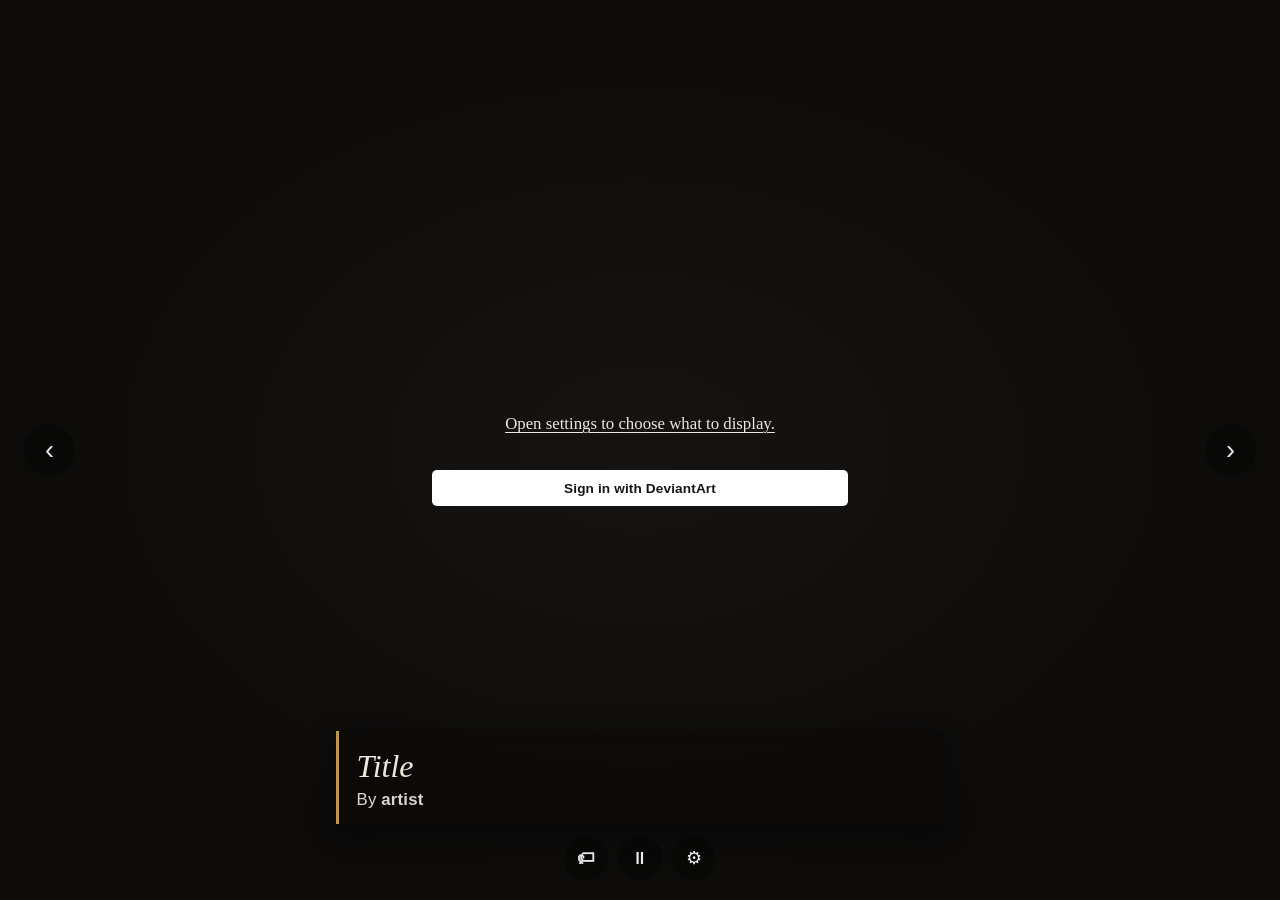
==== index.html @ f148f43a "Gallery Wall — DIY / self-host edition Sanitized, self-hostable build of the museum-style DeviantArt" ====
<!doctype html>
<html lang="en">
<head>
<meta charset="utf-8" />
<title>Gallery Wall — DeviantArt Slideshow</title>
<meta name="viewport" content="width=device-width, initial-scale=1, viewport-fit=cover" />
<meta name="theme-color" content="#0c0b0a" />
<meta name="description" content="A fullscreen, museum-style slideshow for DeviantArt artwork." />
<link rel="manifest" href="manifest.webmanifest" />
<link rel="icon" href="icon.svg" type="image/svg+xml" />
<link rel="apple-touch-icon" href="icon.svg" />
<meta name="apple-mobile-web-app-capable" content="yes" />
<meta name="apple-mobile-web-app-status-bar-style" content="black-translucent" />
<meta name="apple-mobile-web-app-title" content="Gallery Wall" />
<link rel="stylesheet" href="style.css" />
</head>
<body>

  <!-- ───────────────────────── Slideshow stage ───────────────────────── -->
  <main id="stage" class="stage" aria-label="Slideshow">
    <div class="stage__backdrop" id="backdrop"></div>

    <img id="artwork" class="artwork" alt="" />

    <!-- Museum wall label: dark glass card, dismissible, re-appears each new slide -->
    <div id="labelWrap" class="label-wrap">
      <div id="label" class="label">
        <div class="label__body">
          <a id="labelLink" class="label__row" href="#" target="_blank" rel="noopener">
            <span class="label__title" id="labelTitle">Title</span>
            <span class="label__hint">View on DeviantArt ↗</span>
            <span class="visually-hidden"> (opens in a new tab)</span>
          </a>
          <p class="label__byline">
            By <span id="labelArtist">artist</span><span id="labelOwnerWrap" hidden> · Owned by <span id="labelOwner"></span></span>
          </p>
          <p class="label__medium" id="labelMediumWrap" hidden>
            <span id="labelMedium"></span><span id="labelResolutionWrap" hidden><span aria-hidden="true"> · </span><span id="labelResolution"></span></span>
          </p>
          <ul id="labelTags" class="label__tags" aria-label="Tags" hidden></ul>
        </div>
        <!-- Scan-to-view QR so unattended displays can hand viewers the link -->
        <div class="label__qr" id="labelQr" hidden>
          <canvas id="labelQrCanvas" width="0" height="0" aria-hidden="true"></canvas>
          <span class="label__qr-cap" aria-hidden="true">Scan to view</span>
        </div>
      </div>
    </div>

    <!-- Briefly flashes a play/pause glyph in the centre when the canvas is tapped -->
    <div id="canvasTapIndicator" class="tap-indicator" aria-hidden="true"></div>

    <p id="slideAnnouncer" class="visually-hidden" role="status" aria-live="polite"></p>

    <button id="prevBtn" class="nav nav--prev" aria-label="Previous artwork"><span aria-hidden="true">‹</span></button>
    <button id="nextBtn" class="nav nav--next" aria-label="Next artwork"><span aria-hidden="true">›</span></button>

    <div class="stage-controls">
      <button id="labelHideBtn" class="icon-btn label-hide-btn" aria-label="Hide label" aria-pressed="false"><span aria-hidden="true">🏷</span></button>
      <a id="viewOnDaBtn" class="icon-btn" href="#" target="_blank" rel="noopener" aria-label="View this artwork on DeviantArt (opens in a new tab)" title="View on DeviantArt" hidden><span aria-hidden="true">↗</span></a>
      <button id="stagePlayPauseBtn" class="icon-btn" aria-label="Pause slideshow" aria-pressed="false"><span aria-hidden="true">⏸</span></button>
      <button id="settingsToggle" class="icon-btn" aria-label="Open settings" aria-expanded="false" aria-controls="panel"><span aria-hidden="true">⚙</span></button>
    </div>

    <div class="empty-state" id="emptyState" hidden role="status">
      <p id="emptyStateMessage">Nothing to show yet.</p>
    </div>

    <!-- Quick-start: shown when signed in but idle. Two preview cards (each
         loads that source) flank a link that opens the settings panel. -->
    <div class="quick-start" id="quickStart" hidden>
      <button class="quick-card" id="qsDailyCard" type="button" hidden>
        <img class="quick-card__thumb" id="qsDailyThumb" alt="" />
        <span class="quick-card__text">
          <span class="quick-card__kicker">Daily Deviations</span>
          <span class="quick-card__title" id="qsDailyTitle"></span>
        </span>
        <span class="quick-card__arrow" aria-hidden="true">→</span>
      </button>

      <p class="quick-start__hint">
        <button type="button" id="qsSettingsLink" class="linklike">Open settings to choose what to display.</button>
      </p>

      <button class="quick-card" id="qsWatchCard" type="button" hidden>
        <img class="quick-card__thumb" id="qsWatchThumb" alt="" />
        <span class="quick-card__text">
          <span class="quick-card__kicker">Deviants you watch</span>
          <span class="quick-card__title" id="qsWatchTitle"></span>
        </span>
        <span class="quick-card__arrow" aria-hidden="true">→</span>
      </button>

      <!-- Shown instead of the watch card when signed out -->
      <button class="btn quick-login-btn" id="qsLoginBtn" type="button" hidden>Sign in with DeviantArt</button>
    </div>
  </main>

  <!-- ───────────────────────── Settings panel ───────────────────────── -->
  <aside id="panel" class="panel" role="dialog" aria-modal="true" aria-labelledby="panelTitle" tabindex="-1" hidden>
    <div class="panel__inner">

      <header class="panel__header">
        <h1 id="panelTitle">Gallery Wall</h1>
        <button id="panelClose" class="icon-btn" aria-label="Close settings"><span aria-hidden="true">✕</span></button>
      </header>

      <section class="panel__section" id="authSection">
        <h2>Connection</h2>
        <p id="authStatus" class="muted" role="status">Checking sign-in status…</p>
        <button id="signInBtn" class="btn">Sign in with DeviantArt</button>
        <button id="signOutBtn" class="btn btn--ghost" hidden>Sign out</button>
      </section>

      <section class="panel__section">
        <h2>Source</h2>

        <label class="field">
          <span>Browse by</span>
          <select id="sourceType">
            <option value="tag">Tag / topic</option>
            <option value="userFavouritesAll">My Favourites (all)</option>
            <option value="dailyDeviations">Daily Deviations</option>
            <option value="deviantsYouWatch">Deviants you watch</option>
            <option value="homepage">Homepage (curated picks)</option>
            <option value="userGalleryAll">A user's full gallery</option>
            <option value="userGalleryFolder">A user's gallery folder</option>
            <option value="userCollectionFolder">A user's collection (favourites) folder</option>
          </select>
        </label>

        <label class="field" id="tagField">
          <span>Tag</span>
          <input id="tagInput" type="text" list="tagHistory" autocomplete="off" placeholder="e.g. landscape, watercolor, cyberpunk" />
          <datalist id="tagHistory"></datalist>
        </label>

        <label class="field" id="usernameField" hidden>
          <span>Username</span>
          <input id="usernameInput" type="text" list="usernameHistory" autocomplete="off" placeholder="hq, etheringtonbrothers, etc." />
          <datalist id="usernameHistory"></datalist>
        </label>

        <label class="field" id="folderField" hidden>
          <span>Folder</span>
          <select id="folderSelect">
            <option value="">Load a username first…</option>
          </select>
        </label>

        <div class="field" id="dailyDateField" hidden>
          <span id="dailyDateLabel">Date range (optional — leave blank for today)</span>
          <div class="date-range" role="group" aria-labelledby="dailyDateLabel">
            <input id="dailyDateFrom" type="date" aria-label="From date" />
            <span aria-hidden="true">–</span>
            <input id="dailyDateTo" type="date" aria-label="To date" />
          </div>
        </div>

        <p class="muted small" id="deviantsYouWatchNote" hidden>
          Shows recent art from artists your signed-in DeviantArt account watches.
          If your account doesn't watch anyone yet, this will come back empty.
        </p>

        <button id="loadBtn" class="btn">Load artwork</button>
        <p id="sourceStatus" class="muted" role="status"></p>
      </section>

      <section class="panel__section">
        <h2>Playback</h2>

        <div class="field">
          <span id="speedLabel">Seconds per slide</span>
          <div class="stepper">
            <button type="button" class="stepper__btn" id="speedDown" aria-label="Fewer seconds per slide">−</button>
            <input id="speedInput" type="number" min="2" max="120" value="12" inputmode="numeric" aria-labelledby="speedLabel" />
            <button type="button" class="stepper__btn" id="speedUp" aria-label="More seconds per slide">+</button>
          </div>
        </div>

        <label class="field field--row">
          <input id="shuffleToggle" type="checkbox" />
          <span>Shuffle order</span>
        </label>

        <label class="field field--row">
          <input id="matureToggle" type="checkbox" />
          <span>Allow mature content</span>
        </label>
        <p class="muted small">
          <strong>Unchecked (Off):</strong> mature-flagged pieces are skipped
          entirely.<br />
          <strong>Checked (On):</strong> they're shown inline — but only if your
          DeviantArt account itself allows mature content (set on deviantart.com
          under Settings → Browsing).
        </p>

        <label class="field field--row">
          <input id="aiToggle" type="checkbox" />
          <span>Hide AI-generated art</span>
        </label>
        <p class="muted small">
          Filters out pieces DeviantArt flags as AI-generated. This relies on the
          artist's AI label, so it may not catch everything.
        </p>

        <label class="field field--row">
          <input id="canvasPauseToggle" type="checkbox" checked />
          <span>Tap the artwork to pause / play</span>
        </label>

        <label class="field field--row">
          <input id="qrToggle" type="checkbox" checked />
          <span>Show scan-to-view QR code on the label</span>
        </label>

        <label class="field">
          <span>Artwork title font</span>
          <select id="titleFontSelect">
            <option value="serif">Serif</option>
            <option value="sans">Sans-serif</option>
          </select>
        </label>

        <button id="playPauseBtn" class="btn">Pause slideshow</button>
      </section>

      <section class="panel__section" id="shareSection">
        <h2>Share current artwork</h2>
        <div id="shareLinks" class="share-links">
          <button class="btn btn--ghost" type="button" data-net="copy" disabled>Copy link</button>
          <button class="btn btn--ghost" type="button" data-net="device" id="shareDeviceBtn" aria-label="Open your device's share sheet" disabled hidden>Device share…</button>
          <button class="btn btn--ghost" type="button" data-net="bluesky" disabled>Bluesky</button>
          <button class="btn btn--ghost" type="button" data-net="reddit" disabled>Reddit</button>
          <button class="btn btn--ghost" type="button" data-net="mastodon" disabled>Mastodon</button>
          <button class="btn btn--ghost" type="button" data-net="signal" disabled>Signal</button>
          <button class="btn btn--ghost" type="button" data-net="tumblr" disabled>Tumblr</button>
          <button class="btn btn--ghost" type="button" data-net="pinterest" disabled>Pinterest</button>
          <button class="btn btn--ghost" type="button" data-net="threads" disabled>Threads</button>
          <button class="btn btn--ghost" type="button" data-net="instagram" disabled>Instagram</button>
          <button class="btn btn--ghost" type="button" data-net="whatsapp" disabled>WhatsApp</button>
          <button class="btn btn--ghost" type="button" data-net="wechat" disabled>WeChat</button>
        </div>
        <p id="shareStatus" class="muted small" role="status"></p>
      </section>

      <footer class="panel__footer">
        <span>Damian Mason &amp; Sapient Technologies</span>
        <a class="panel__repo" href="https://github.com/thedamianmason/Gallery-Wall"
           target="_blank" rel="noopener" aria-label="View the source on GitHub (opens in a new tab)">
          <svg viewBox="0 0 24 24" width="20" height="20" fill="currentColor" aria-hidden="true" focusable="false">
            <path d="M12 .297c-6.63 0-12 5.373-12 12 0 5.303 3.438 9.8 8.205 11.385.6.113.82-.258.82-.577 0-.285-.01-1.04-.015-2.04-3.338.724-4.042-1.61-4.042-1.61C4.422 18.07 3.633 17.7 3.633 17.7c-1.087-.744.084-.729.084-.729 1.205.084 1.838 1.236 1.838 1.236 1.07 1.835 2.809 1.305 3.495.998.108-.776.417-1.305.76-1.605-2.665-.3-5.466-1.332-5.466-5.93 0-1.31.465-2.38 1.235-3.22-.135-.303-.54-1.523.105-3.176 0 0 1.005-.322 3.3 1.23.96-.267 1.98-.399 3-.405 1.02.006 2.04.138 3 .405 2.28-1.552 3.285-1.23 3.285-1.23.645 1.653.24 2.873.12 3.176.765.84 1.23 1.91 1.23 3.22 0 4.61-2.805 5.625-5.475 5.92.42.36.81 1.096.81 2.22 0 1.606-.015 2.896-.015 3.286 0 .315.21.69.825.57C20.565 22.092 24 17.592 24 12.297c0-6.627-5.373-12-12-12"/>
          </svg>
          <span>GitHub</span>
        </a>
      </footer>

    </div>
  </aside>

  <script src="config.js"></script>
  <script src="auth.js"></script>
  <script src="api.js"></script>
  <script src="qrcode.js"></script>
  <script src="app.js"></script>
  <script>
    // Register the PWA service worker (no-op where unsupported).
    if ("serviceWorker" in navigator) {
      window.addEventListener("load", () => navigator.serviceWorker.register("sw.js").catch(() => {}));
    }
  </script>
</body>
</html>
---- style.css ----
/* ─────────────────────────────────────────────────────────────
   Design tokens
   Stage:  near-black, art is the only bright thing on screen.
   Panel:  warm gallery paper — the one place the UI gets to speak.
   ───────────────────────────────────────────────────────────── */

:root {
  --stage-bg: #0c0b0a;
  --paper: #EDE8DE;
  --paper-deep: #E2DCCD;
  --ink: #161514;
  --ink-soft: #3a3733;
  --gold: #9C7A3C;          /* decorative accent only (border, icons) — not for text on paper */
  --gold-stage: #BC9550;    /* AAA (7:1) against the dark stage — use for focus rings/text there */
  --gold-ink: #5D4924;      /* AAA (7:1) against paper — use for any gold TEXT on paper */
  --sage: #4A5D4E;
  --rust: #B05A3C;
  --border: #948356;        /* meets 3:1 non-text contrast on both white and paper */

  --serif: "Iowan Old Style", "Palatino Linotype", Palatino, Georgia, serif;
  --sans: -apple-system, BlinkMacSystemFont, "Segoe UI", Inter, Roboto, sans-serif;

  --panel-width: 24rem;
  --ease: cubic-bezier(0.4, 0, 0.2, 1);
}

* { box-sizing: border-box; }

/* Keep the `hidden` attribute authoritative even on elements that set their own
   `display` (e.g. .icon-btn uses inline-flex), so toggling `hidden` in JS works. */
[hidden] { display: none !important; }

html, body {
  margin: 0;
  height: 100%;
  background: var(--stage-bg);
  font-family: var(--sans);
  overflow: hidden;
}

button { font-family: inherit; cursor: pointer; }

@media (prefers-reduced-motion: reduce) {
  * { animation-duration: 0.01ms !important; transition-duration: 0.01ms !important; }
}

.visually-hidden {
  position: absolute;
  width: 1px;
  height: 1px;
  overflow: hidden;
  clip: rect(0, 0, 0, 0);
  white-space: nowrap;
}

/* ───────────────────────── Stage ───────────────────────── */

.stage {
  position: fixed;
  inset: 0;
  display: flex;
  align-items: center;
  justify-content: center;
  background: var(--stage-bg);
}

.stage__backdrop {
  position: absolute;
  inset: 0;
  background: radial-gradient(ellipse at center, #161412 0%, #0c0b0a 70%);
}

.artwork {
  position: relative;
  max-width: 92vw;
  max-height: 92vh;
  object-fit: contain;
  box-shadow: 0 2rem 6rem rgba(0, 0, 0, 0.6);
  opacity: 0;
  transition: opacity 0.6s var(--ease);
}

.artwork.is-visible { opacity: 1; }

.empty-state {
  position: relative;
  color: var(--paper);
  font-family: var(--serif);
  font-size: 1.1rem;
  text-align: center;
  max-width: 24rem;
  opacity: 0.75;
}

/* ───────────────────────── Quick-start (idle, signed in) ─────────────────────
   Two preview cards flanking a settings link. Each card loads that source. */

.quick-start {
  position: relative;
  display: flex;
  flex-direction: column;
  align-items: center;
  gap: 1rem;
  width: min(26rem, 90vw);
  text-align: center;
}

.quick-start__hint {
  margin: 1.25rem 0; /* breathing room from the cards above and below */
  font-family: var(--serif);
  color: var(--paper);
  font-size: 1.05rem;
}

/* A button styled as an inline text link (opens settings). */
.linklike {
  background: none;
  border: none;
  padding: 0;
  font: inherit;
  color: var(--paper);
  text-decoration: underline;
  text-underline-offset: 3px;
}
.linklike:hover { color: var(--gold-stage); }

.quick-card {
  display: flex;
  align-items: center;
  gap: 0.85rem;
  width: 100%;
  padding: 0.6rem;
  text-align: left;
  background: rgba(12, 11, 10, 0.55);
  border: 1px solid rgba(237, 232, 222, 0.18);
  border-radius: 0.5rem;
  color: var(--paper);
  transition: background 0.2s var(--ease), border-color 0.2s var(--ease);
}
.quick-card:hover,
.quick-card:focus-visible {
  background: rgba(12, 11, 10, 0.8);
  border-color: var(--gold-stage);
}

.quick-card__thumb {
  flex: 0 0 auto;
  width: 4.5rem;
  height: 4.5rem;
  object-fit: cover;
  border-radius: 0.35rem;
  background: rgba(0, 0, 0, 0.4);
}

.quick-card__text {
  flex: 1 1 auto;
  min-width: 0;
  display: flex;
  flex-direction: column;
  gap: 0.15rem;
}
.quick-card__kicker {
  font-family: var(--sans);
  font-size: 0.68rem;
  letter-spacing: 0.08em;
  text-transform: uppercase;
  color: var(--gold-stage);
}
.quick-card__title {
  font-family: var(--serif);
  font-style: italic;
  font-size: 1rem;
  line-height: 1.25;
  overflow: hidden;
  text-overflow: ellipsis;
  display: -webkit-box;
  -webkit-line-clamp: 2;
  line-clamp: 2;
  -webkit-box-orient: vertical;
}
.quick-card__arrow {
  flex: 0 0 auto;
  font-size: 1.4rem;
  color: var(--gold-stage);
}

/* ───────────────────────── Museum wall label ─────────────────────────
   Dark glass card over the artwork. alpha is held at >=0.85 so paper-
   colored text keeps AAA contrast (7:1+) even over a near-white painting
   behind it — verified against the worst case, not just typical art. */

/* Centered at the bottom; width is clamped to the viewport so it never spills
   off-screen on narrow/mobile displays (the hide button now lives in the top
   control row, so the wrap holds only the card). */
.label-wrap {
  position: absolute;
  left: 50%;
  bottom: 4.75rem; /* sits above the control row, which is anchored at the bottom */
  transform: translateX(-50%);
  width: min(38rem, calc(100vw - 2rem));
  transition: opacity 0.25s var(--ease), transform 0.25s var(--ease);
}

.label-wrap.is-hidden {
  opacity: 0;
  transform: translateX(-50%) translateY(0.6rem);
  pointer-events: none;
}

.label {
  box-sizing: border-box;
  width: 100%;
  background: rgba(12, 11, 10, 0.85);
  backdrop-filter: blur(6px);
  color: var(--paper);
  padding: 0.9rem 1.1rem 0.85rem;
  display: flex;
  flex-direction: row;
  align-items: flex-start;
  gap: 1rem;
  border-left: 3px solid var(--gold-stage);
  box-shadow: 0 0.5rem 1.5rem rgba(0, 0, 0, 0.45);
  transition: background 0.2s var(--ease);
}

/* The textual content (title, byline, medium, tags) stacks in this column so
   the scan-to-view QR can sit beside it. */
.label__body {
  flex: 1 1 auto;
  min-width: 0;
  display: flex;
  flex-direction: column;
  gap: 0.3rem;
}

/* Scan-to-view QR: stays visible even when the label minimizes mid-slide, so an
   unattended display always offers a way to reach the piece. */
.label__qr {
  flex: 0 0 auto;
  display: flex;
  flex-direction: column;
  align-items: center;
  gap: 0.3rem;
}
.label__qr canvas {
  width: 5.5rem;
  height: 5.5rem;
  display: block;
  border-radius: 0.25rem;
  background: #fff;
  image-rendering: pixelated;
}
.label__qr-cap {
  font-family: var(--sans);
  font-size: 0.6rem;
  letter-spacing: 0.07em;
  text-transform: uppercase;
  color: var(--paper);
  opacity: 0.8;
}

.label:has(.label__row:hover),
.label:has(.label__row:focus-visible) {
  background: rgba(12, 11, 10, 0.95);
}

.label__row {
  display: flex;
  flex-direction: column;
  text-decoration: none;
  color: inherit;
}

.label__title {
  /* Switchable in settings: serif (default) or sans, via the .title-sans class
     on <html>. Italic only reads well in serif, so drop it for sans. */
  font-family: var(--title-font, var(--serif));
  font-size: 2rem;
  font-style: italic;
  line-height: 1.25;
  overflow-wrap: break-word;
}

.title-sans { --title-font: var(--sans); }
.title-sans .label__title { font-style: normal; }

.label__hint {
  font-family: var(--sans);
  font-size: 1rem;
  color: var(--paper);
  opacity: 0;
  max-height: 0;
  overflow: hidden;
  transition: opacity 0.2s var(--ease), max-height 0.2s var(--ease), margin-top 0.2s var(--ease);
}

.label__row:hover .label__hint,
.label__row:focus-visible .label__hint {
  opacity: 1;
  max-height: 1.2rem;
  margin-top: 0.15rem;
}

.label__byline,
.label__medium,
.label__meta {
  font-family: var(--sans);
  font-size: 0.78rem;
  letter-spacing: 0.01em;
  color: var(--paper);
  opacity: 0.85;
  margin: 0;
}

/* The "By: <artist>" line is primary information — give it a larger size than
   the medium/tags metadata below it. */
.label__byline {
  font-size: 1.05rem;
  opacity: 0.92;
}

/* Half-way through each slide, drop everything below the title + artist so the
   artwork gets more room. Content stays in the DOM (not display:none) so screen
   readers can still reach it — this is a purely visual collapse. The full label
   returns on the next slide. */
.label.is-minimized .label__medium,
.label.is-minimized .label__meta,
.label.is-minimized .label__tags {
  max-height: 0;
  margin: 0;
  opacity: 0;
  overflow: hidden;
  pointer-events: none;
}

.label__medium {
  font-style: italic;
}

.label__byline #labelArtist,
.label__byline #labelOwner {
  font-weight: 600;
  opacity: 1;
}

.label__tags {
  display: flex;
  flex-wrap: wrap;
  gap: 0.35rem;
  margin: 0.3rem 0 0;
  padding: 0;
  list-style: none;
}

.label__tags li {
  font-size: 0.68rem;
  letter-spacing: 0.02em;
  padding: 0.18rem 0.5rem;
  border-radius: 999px;
  background: rgba(237, 232, 222, 0.14);
  color: var(--paper);
}

.label-hide-btn {
  flex-shrink: 0;
  /* The tag glyph is small/hard to read, so make it noticeably larger, bolder,
     and more opaque than the neighbouring control icons. */
  font-size: 1.9rem;
  font-weight: 700;
  opacity: 0.9;
}

/* ───────────────────────── Stage controls ───────────────────────── */

/* Prev/next arrows share the bottom control row's look: a dark, opaque circle
   with a bright glyph, always visible for discoverability over any artwork. */
.nav {
  position: absolute;
  top: 50%;
  transform: translateY(-50%);
  width: 3.2rem;
  height: 3.2rem;
  border-radius: 50%;
  border: none;
  background: rgba(8, 7, 6, 0.62);
  color: #fff;
  font-size: 1.7rem;
  line-height: 1;
  opacity: 0.9;
  transition: opacity 0.25s var(--ease), background 0.2s var(--ease);
}

.nav:hover,
.nav:focus-visible {
  opacity: 1;
  background: rgba(8, 7, 6, 0.82);
}
.nav--prev { left: 1.5rem; }
.nav--next { right: 1.5rem; }

.icon-btn {
  /* inline-flex so the same class sizes/centres both <button> and <a> controls */
  display: inline-flex;
  align-items: center;
  justify-content: center;
  text-decoration: none;
  border: none;
  background: rgba(20, 18, 16, 0.35);
  color: var(--paper);
  /* 2.75rem = 44px: meets WCAG 2.5.8 AAA target size (AA floor is 24px). */
  width: 2.75rem;
  height: 2.75rem;
  border-radius: 50%;
  font-size: 1.1rem;
  opacity: 0.55;
  transition: opacity 0.2s var(--ease), background 0.2s var(--ease);
}

.icon-btn:hover,
.icon-btn:focus-visible {
  opacity: 1;
  background: rgba(20, 18, 16, 0.6);
}

/* Active/toggled state: the label-hide button while the label is hidden, and
   the play/pause button while paused (both set aria-pressed="true"). Filled
   with paper so it reads clearly as "on" against the dark stage. */
.icon-btn[aria-pressed="true"] {
  opacity: 1;
  background: var(--paper);
  color: var(--ink);
}
.icon-btn[aria-pressed="true"]:hover,
.icon-btn[aria-pressed="true"]:focus-visible {
  background: var(--paper-deep);
}

/* ───────────────────────── Canvas tap play/pause indicator ─────────────────
   A transparent duplicate of the play/pause glyph that pops in the centre of
   the stage and fades out when the artwork is tapped. Decorative only. */

.tap-indicator {
  position: absolute;
  top: 50%;
  left: 50%;
  width: 5.5rem;
  height: 5.5rem;
  border-radius: 50%;
  display: flex;
  align-items: center;
  justify-content: center;
  font-size: 2.6rem;
  color: var(--paper);
  background: rgba(12, 11, 10, 0.5);
  transform: translate(-50%, -50%) scale(0.6);
  opacity: 0;
  pointer-events: none;
  z-index: 6;
}

.tap-indicator.is-active {
  animation: tap-pop 0.6s var(--ease) forwards;
}

@keyframes tap-pop {
  0%   { opacity: 0;   transform: translate(-50%, -50%) scale(0.6); }
  30%  { opacity: 0.9; transform: translate(-50%, -50%) scale(1); }
  100% { opacity: 0;   transform: translate(-50%, -50%) scale(1.35); }
}

.stage-controls {
  position: absolute;
  bottom: 1.25rem; /* under the museum label */
  left: 50%;
  transform: translateX(-50%);
  display: flex;
  align-items: center;
  gap: 0.6rem;
}

/* The bottom control row floats over artwork that may be light, so give the
   idle (non-pressed) buttons a darker, more opaque circle and a brighter glyph
   than the default icon button. The pressed/active fill is left untouched. */
.stage-controls .icon-btn:not([aria-pressed="true"]) {
  background: rgba(8, 7, 6, 0.62);
  color: #fff;
  opacity: 0.92;
}
.stage-controls .icon-btn:not([aria-pressed="true"]):hover,
.stage-controls .icon-btn:not([aria-pressed="true"]):focus-visible {
  background: rgba(8, 7, 6, 0.82);
  opacity: 1;
}

.nav:focus-visible,
#settingsToggle:focus-visible,
#stagePlayPauseBtn:focus-visible,
#viewOnDaBtn:focus-visible,
#labelHideBtn:focus-visible,
.label__row:focus-visible {
  outline: 3px solid var(--gold-stage);
  outline-offset: 2px;
}

.btn:focus-visible,
.icon-btn:focus-visible,
input:focus-visible,
select:focus-visible {
  outline: 3px solid var(--gold-ink);
  outline-offset: 2px;
}

/* Buttons that sit on the dark stage need the lighter gold ring to keep a
   visible 3:1 focus indicator (WCAG 2.4.7 / 1.4.11) — the darker gold-ink ring
   would all but vanish against near-black. Declared after the rule above so it
   wins for .quick-login-btn (which also matches .btn:focus-visible). */
.linklike:focus-visible,
.quick-login-btn:focus-visible {
  outline: 3px solid var(--gold-stage);
  outline-offset: 2px;
}

/* ───────────────────────── Settings panel ───────────────────────── */

.panel {
  position: fixed;
  top: 0;
  right: 0;
  height: 100%;
  width: var(--panel-width);
  max-width: 92vw;
  background: var(--paper);
  color: var(--ink);
  box-shadow: -1rem 0 3rem rgba(0, 0, 0, 0.35);
  transform: translateX(100%);
  transition: transform 0.35s var(--ease);
  overflow-y: auto;
  font-family: var(--sans);
}

.panel.is-open { transform: translateX(0); }

.panel__inner { padding: 1.5rem 1.5rem 3rem; }

.panel__header {
  display: flex;
  align-items: baseline;
  justify-content: space-between;
  margin-bottom: 1.5rem;
}

.panel__header h1 {
  /* Follows the artwork title-font setting (serif default / sans). */
  font-family: var(--title-font, var(--serif));
  font-style: italic;
  font-size: 1.5rem;
  margin: 0;
}
.title-sans .panel__header h1 { font-style: normal; }

.panel__header .icon-btn {
  background: transparent;
  color: var(--ink);
  opacity: 0.75;
}
.panel__header .icon-btn:hover,
.panel__header .icon-btn:focus-visible {
  background: rgba(22, 21, 20, 0.08);
  opacity: 1;
}

.panel__section {
  border-top: 1px solid var(--paper-deep);
  padding: 1.25rem 0;
}
.panel__section:first-of-type { border-top: none; padding-top: 0; }

.panel__section h2 {
  font-family: var(--sans);
  font-size: 0.86rem;
  letter-spacing: 0.07em;
  text-transform: uppercase;
  color: var(--ink); /* darkened from gold for clearer contrast on the paper panel */
  font-weight: 700;
  margin: 0 0 0.85rem;
}

.field {
  display: flex;
  flex-direction: column;
  gap: 0.3rem;
  font-size: 0.85rem;
  margin-bottom: 0.85rem;
}

.field > span { color: var(--ink-soft); font-size: 0.78rem; }

.field--row {
  flex-direction: row;
  align-items: center;
  gap: 0.6rem;
}
.field--row > span { font-size: 0.85rem; color: var(--ink); }

input[type="text"],
input[type="number"],
input[type="date"],
select {
  font-family: inherit;
  font-size: 0.9rem;
  padding: 0.5rem 0.6rem;
  border: 1px solid var(--border);
  background: #fff;
  color: var(--ink);
  border-radius: 0.25rem;
}

input[type="checkbox"] {
  width: 1.5rem;
  height: 1.5rem;
  accent-color: var(--gold-ink);
  flex-shrink: 0;
}

/* Touch-friendly number stepper: big −/+ buttons flanking the field, with the
   tiny native spinners removed. */
.stepper {
  display: flex;
  align-items: stretch;
  gap: 0.4rem;
}
.stepper__btn {
  flex: 0 0 auto;
  width: 3rem;
  min-height: 2.75rem; /* ≥44px touch target (WCAG 2.5.5) */
  font-size: 1.4rem;
  line-height: 1;
  border: 1px solid var(--border);
  background: #fff;
  color: var(--ink);
  border-radius: 0.25rem;
}
.stepper__btn:hover { background: var(--paper); }
.stepper__btn:active { background: var(--paper-deep); }
.stepper input[type="number"] {
  flex: 1 1 auto;
  width: 100%;
  text-align: center;
  font-size: 1.05rem;
  -moz-appearance: textfield;
  appearance: textfield;
}
.stepper input[type="number"]::-webkit-outer-spin-button,
.stepper input[type="number"]::-webkit-inner-spin-button {
  -webkit-appearance: none;
  margin: 0;
}

.date-range {
  display: flex;
  align-items: center;
  gap: 0.4rem;
}
.date-range input[type="date"] { flex: 1 1 auto; min-width: 0; }
.date-range > span { color: var(--ink-soft); }

.btn {
  font-size: 0.85rem;
  font-weight: 600;
  letter-spacing: 0.01em;
  padding: 0.65rem 1rem;
  border: none;
  border-radius: 0.3rem;
  background: var(--ink);
  color: var(--paper);
  width: 100%;
  margin-top: 0.25rem;
  transition: background 0.2s var(--ease);
}
.btn:hover { background: var(--ink-soft); }

.btn--ghost {
  background: transparent;
  color: var(--ink);
  border: 1px solid var(--border);
}
.btn--ghost:hover { background: rgba(0,0,0,0.05); }

/* For ghost buttons that sit on the dark stage (e.g. the mature-content
   gate) rather than the paper panel — needs light text/border instead. */
.btn--ghost-stage {
  background: transparent;
  color: var(--paper);
  border: 1px solid var(--paper);
  width: auto;
  padding: 0.65rem 1.25rem;
}
.btn--ghost-stage:hover { background: rgba(237, 232, 222, 0.12); }

/* Prominent sign-in CTA shown on the signed-out landing. White card with dark
   text so it reads clearly against the near-black stage. Must come after .btn
   so it overrides the dark-background default. */
.quick-login-btn {
  background: #fff !important;
  color: var(--ink) !important;
  margin: 0;
}
.quick-login-btn:hover { background: #e9e4da !important; }

.muted { color: var(--ink-soft); font-size: 0.92rem; margin: 0.4rem 0; }
.muted.small { font-size: 0.82rem; line-height: 1.45; }

.panel__footer {
  margin-top: 1.5rem;
  padding-top: 1rem;
  border-top: 1px solid rgba(22, 21, 20, 0.12);
  display: flex;
  align-items: center;
  justify-content: space-between;
  gap: 0.75rem;
  font-size: 0.72rem;
  color: var(--ink-soft);
}
.panel__repo {
  display: inline-flex;
  align-items: center;
  gap: 0.35rem;
  color: var(--ink);
  text-decoration: none;
  font-weight: 600;
}
.panel__repo:hover { color: var(--gold-ink); }

/* Share buttons wrap into a compact grid; the network links are auto-width
   ghost buttons rather than the full-width default. */
.share-links {
  display: flex;
  flex-wrap: wrap;
  gap: 0.4rem;
  margin-top: 0.5rem;
}
.share-links .btn {
  width: auto;
  margin-top: 0;
  padding: 0.4rem 0.7rem;
  font-size: 0.8rem;
}
.share-links [aria-disabled="true"] {
  opacity: 0.45;
  pointer-events: none;
}

/* ───────────────────────── Small screens ───────────────────────── */

@media (max-width: 480px) {
  /* Keep the base centering (left:50% + translateX(-50%)); only adjust spacing
     and width so the card never runs off-screen. */
  .label-wrap { bottom: 4rem; width: calc(100vw - 1.5rem); }
  .stage-controls { bottom: 0.75rem; }
  .label { padding: 0.75rem 0.9rem 0.7rem; }
  .label__title { font-size: 1rem; }
  .label__byline { font-size: 0.85rem; }
  /* On a phone the viewer is already on the device — the QR is for unattended
     big screens, so reclaim the space. */
  .label__qr { display: none; }
  /* Keep nav arrows at the 44px AAA touch target on phones, where touch is the
     primary input. */
  .nav { width: 2.75rem; height: 2.75rem; font-size: 1.4rem; }
  .tap-indicator { width: 4.5rem; height: 4.5rem; font-size: 2.1rem; }
}
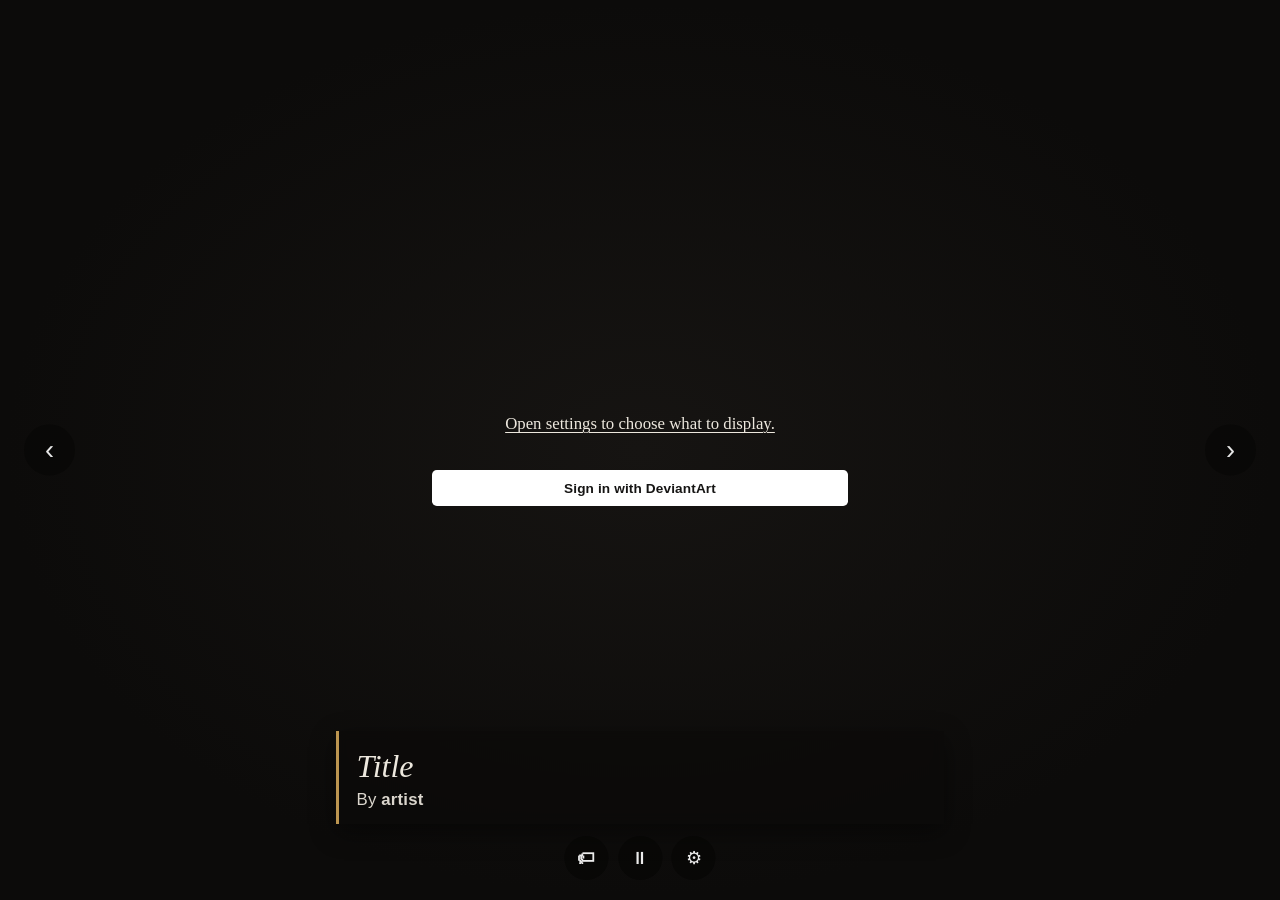
==== commit dbd0a744: "Default source: Daily Deviations (first in list)" ====
--- a/index.html
+++ b/index.html
@@ -118,9 +118,9 @@
         <label class="field">
           <span>Browse by</span>
           <select id="sourceType">
+            <option value="dailyDeviations">Daily Deviations</option>
             <option value="tag">Tag / topic</option>
             <option value="userFavouritesAll">My Favourites (all)</option>
-            <option value="dailyDeviations">Daily Deviations</option>
             <option value="deviantsYouWatch">Deviants you watch</option>
             <option value="homepage">Homepage (curated picks)</option>
             <option value="userGalleryAll">A user's full gallery</option>
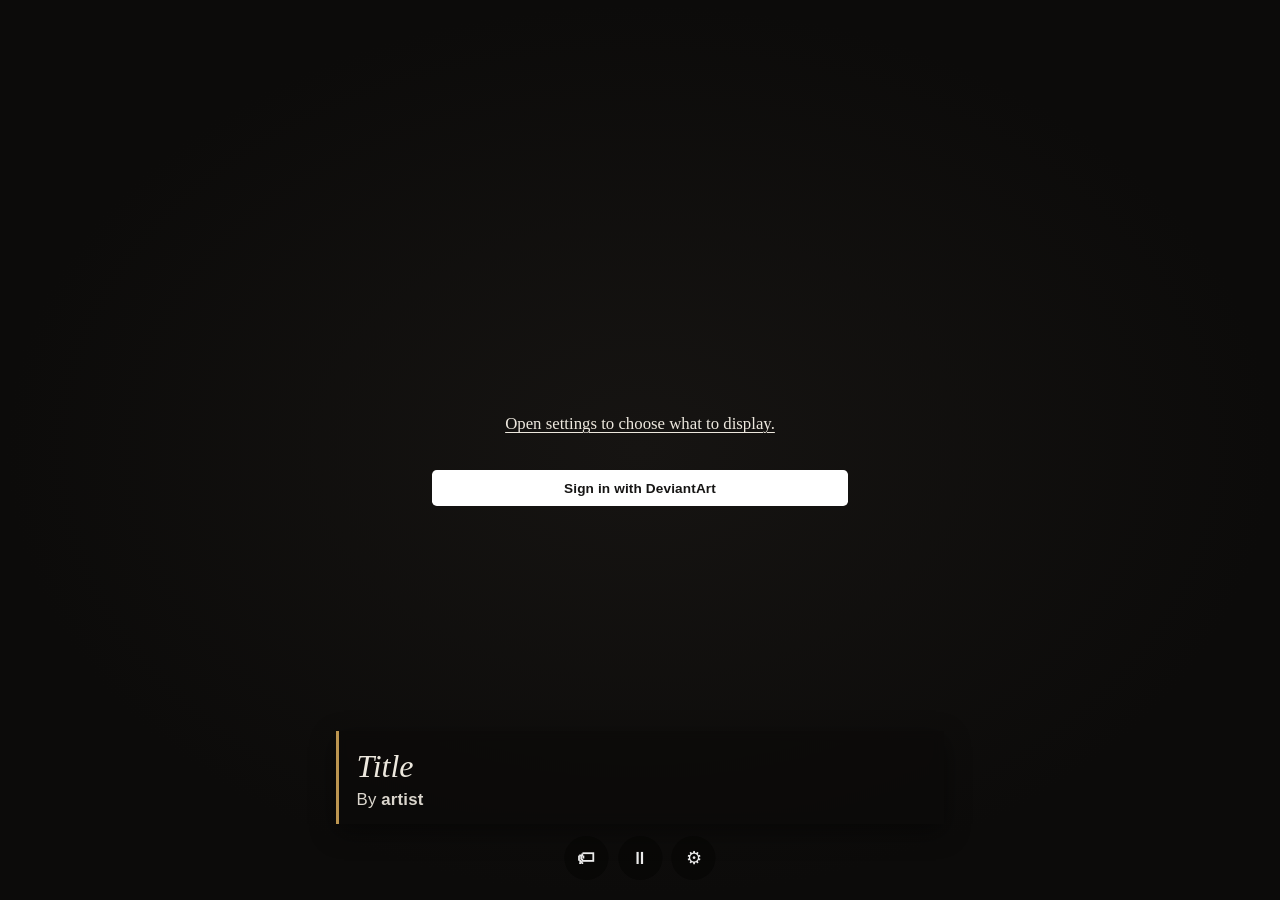
==== commit ecde818a: "Rebrand to DisplayingArt to match further-renamed DeviantArt app" ====
--- a/index.html
+++ b/index.html
@@ -2,7 +2,7 @@
 <html lang="en">
 <head>
 <meta charset="utf-8" />
-<title>Gallery Wall — DeviantArt Slideshow</title>
+<title>DisplayingArt — DeviantArt Slideshow</title>
 <meta name="viewport" content="width=device-width, initial-scale=1, viewport-fit=cover" />
 <meta name="theme-color" content="#0c0b0a" />
 <meta name="description" content="A fullscreen, museum-style slideshow for DeviantArt artwork." />
@@ -11,7 +11,7 @@
 <link rel="apple-touch-icon" href="icon.svg" />
 <meta name="apple-mobile-web-app-capable" content="yes" />
 <meta name="apple-mobile-web-app-status-bar-style" content="black-translucent" />
-<meta name="apple-mobile-web-app-title" content="Gallery Wall" />
+<meta name="apple-mobile-web-app-title" content="DisplayingArt" />
 <link rel="stylesheet" href="style.css" />
 </head>
 <body>
@@ -52,8 +52,8 @@
 
     <p id="slideAnnouncer" class="visually-hidden" role="status" aria-live="polite"></p>
 
-    <button id="prevBtn" class="nav nav--prev" aria-label="Previous artwork"><span aria-hidden="true">‹</span></button>
-    <button id="nextBtn" class="nav nav--next" aria-label="Next artwork"><span aria-hidden="true">›</span></button>
+    <button id="prevBtn" class="nav nav--prev" aria-label="Previous artwork" hidden><span aria-hidden="true">‹</span></button>
+    <button id="nextBtn" class="nav nav--next" aria-label="Next artwork" hidden><span aria-hidden="true">›</span></button>
 
     <div class="stage-controls">
       <button id="labelHideBtn" class="icon-btn label-hide-btn" aria-label="Hide label" aria-pressed="false"><span aria-hidden="true">🏷</span></button>
@@ -101,7 +101,7 @@
     <div class="panel__inner">
 
       <header class="panel__header">
-        <h1 id="panelTitle">Gallery Wall</h1>
+        <h1 id="panelTitle">DisplayingArt</h1>
         <button id="panelClose" class="icon-btn" aria-label="Close settings"><span aria-hidden="true">✕</span></button>
       </header>
 
@@ -246,7 +246,7 @@
 
       <footer class="panel__footer">
         <span>Damian Mason &amp; Sapient Technologies</span>
-        <a class="panel__repo" href="https://github.com/thedamianmason/Gallery-Wall"
+        <a class="panel__repo" href="https://github.com/thedamianmason/DisplayArtApp"
            target="_blank" rel="noopener" aria-label="View the source on GitHub (opens in a new tab)">
           <svg viewBox="0 0 24 24" width="20" height="20" fill="currentColor" aria-hidden="true" focusable="false">
             <path d="M12 .297c-6.63 0-12 5.373-12 12 0 5.303 3.438 9.8 8.205 11.385.6.113.82-.258.82-.577 0-.285-.01-1.04-.015-2.04-3.338.724-4.042-1.61-4.042-1.61C4.422 18.07 3.633 17.7 3.633 17.7c-1.087-.744.084-.729.084-.729 1.205.084 1.838 1.236 1.838 1.236 1.07 1.835 2.809 1.305 3.495.998.108-.776.417-1.305.76-1.605-2.665-.3-5.466-1.332-5.466-5.93 0-1.31.465-2.38 1.235-3.22-.135-.303-.54-1.523.105-3.176 0 0 1.005-.322 3.3 1.23.96-.267 1.98-.399 3-.405 1.02.006 2.04.138 3 .405 2.28-1.552 3.285-1.23 3.285-1.23.645 1.653.24 2.873.12 3.176.765.84 1.23 1.91 1.23 3.22 0 4.61-2.805 5.625-5.475 5.92.42.36.81 1.096.81 2.22 0 1.606-.015 2.896-.015 3.286 0 .315.21.69.825.57C20.565 22.092 24 17.592 24 12.297c0-6.627-5.373-12-12-12"/>
